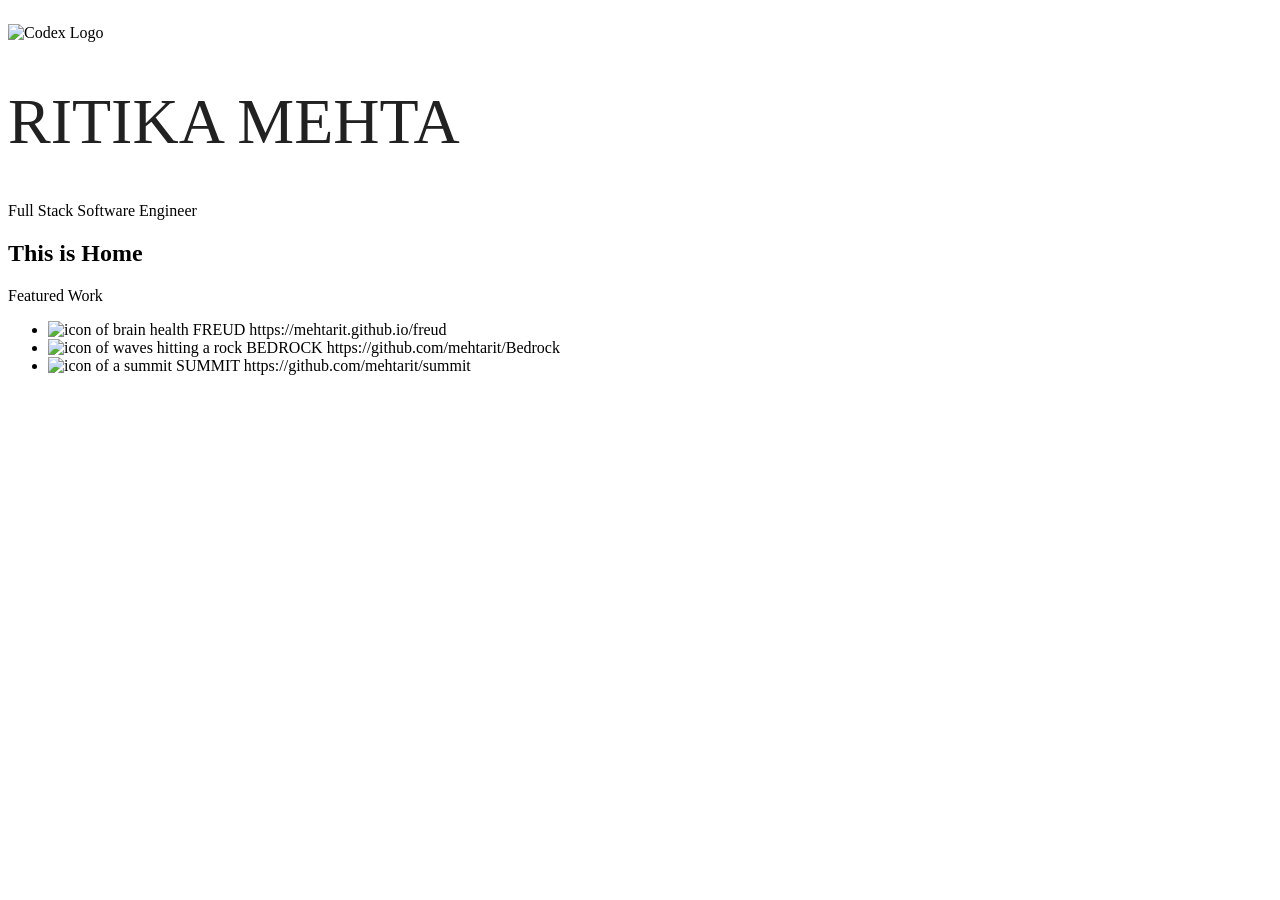
==== index.html @ c5749498 "Logo design" ====
<!DOCTYPE html>
<html lang="en">
  <head>
    <meta charset="utf-8">
    <meta http-equiv="X-UA-Compatible" content="IE=edge">
    <meta name="viewport" content="width=device-width, initial-scale=1.0">
    <title>Codex</title>
    <link rel="stylesheet" type="text/css" href="styles.css">
  </head>
  <body>
    <header class="header">
      <div class="header__inner">
        <img class="header__logo" src="https://github.com/mehtarit/codex/blob/master/Images/logo3.jpg?raw=true" alt="Codex Logo">
        <h1 class="header__title">RITIKA MEHTA</h1>
        <p>Full Stack Software Engineer</p>
      </div>
    </header>
    <main>
      <section class="content">
        <section class="main__photo">
          <article class="description">
          <h2>This is Home</h2>
        </article>
        </section>

        <section class="featured-projects">
          <span class="featured__title">Featured Work</span>

          <ul class="project__list">
            <li class="project_next">
              <img class="project__next__image" src="https://github.com/mehtarit/codex/blob/master/Images/freud-blue2.jpg?raw=true" alt="icon of brain health">
              <span class="project__title">FREUD</span>
              <span class="project__url">https://mehtarit.github.io/freud</span>
            </li>
            <li class="project_next">
              <img class="project__next__image" src="https://github.com/mehtarit/codex/blob/master/Images/bedrock.jpg?raw=true" alt="icon of waves hitting a rock">
              <span class="project__title">BEDROCK</span>
              <span class="project__url">https://github.com/mehtarit/Bedrock</span>
            </li>
            <li class="project_next">
              <img class="project__next__image" src="https://github.com/mehtarit/codex/blob/master/Images/summit.jpg?raw=true" alt="icon of a summit">
              <span class="project__title">SUMMIT</span>
              <span class="project__url">https://github.com/mehtarit/summit</span>
            </li>
          </ul>

        <section class="boxes">
          <div class="first__box"></div>
          <div class="second__box"></div>
          <div class="third__box"></div>
        </section>

        </section>
      </section>
    </main>
  </body>
</html>
---- styles.css ----
.header__inner {
  width: 100%
  display: flex;

}

.header__logo {
  height: 30vh;
  margin-right: 1em;
  vertical-align: top;
  margin-top: 1em;
}

.header__title {
  font-weight: 300;
  font-size: 4em;
  display: flex;
  color: #212121;
}
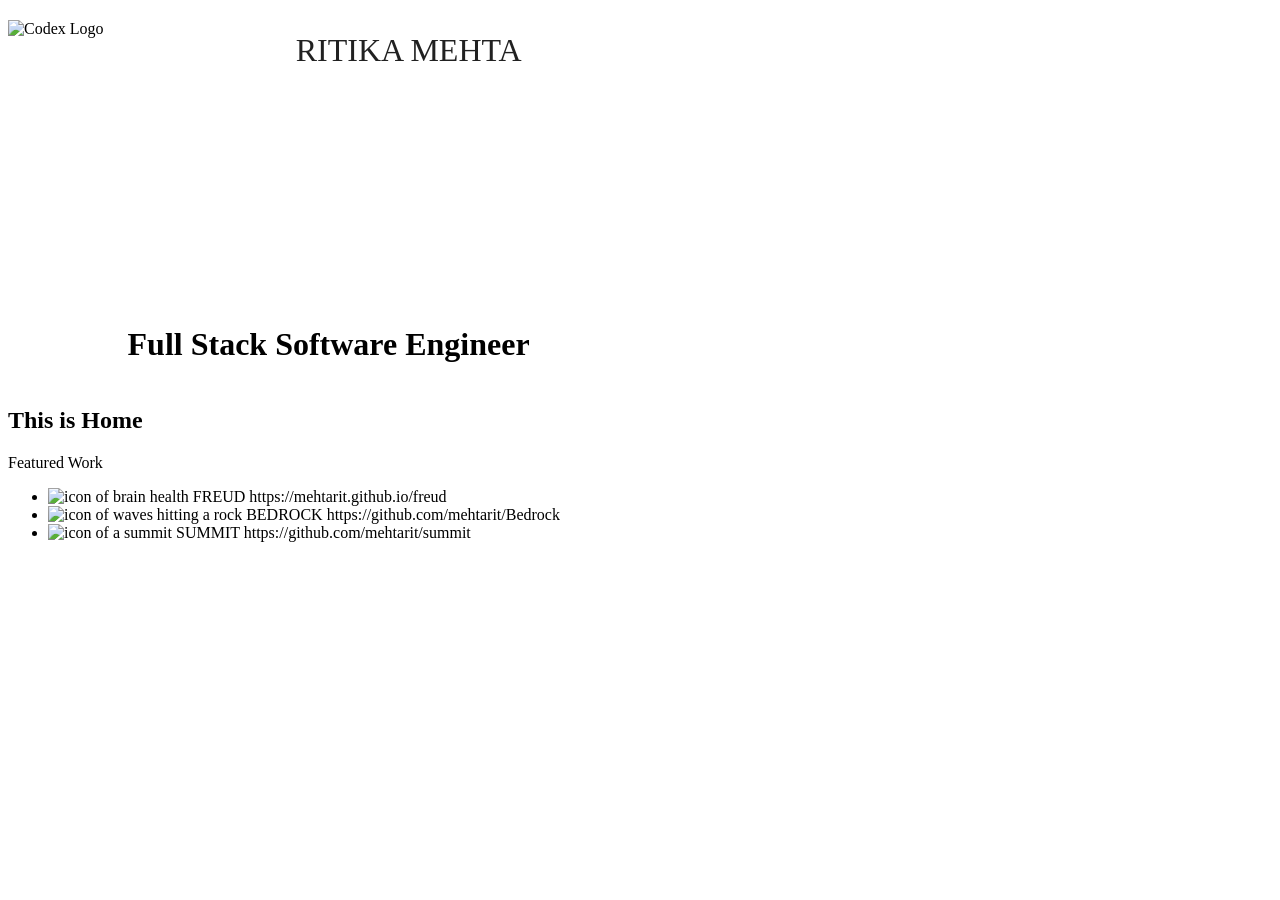
==== commit fdca3f83: "trying to get the header" ====
--- a/index.html
+++ b/index.html
@@ -9,11 +9,11 @@
   </head>
   <body>
     <header class="header">
-      <div class="header__inner">
-        <img class="header__logo" src="https://github.com/mehtarit/codex/blob/master/Images/logo3.jpg?raw=true" alt="Codex Logo">
-        <h1 class="header__title">RITIKA MEHTA</h1>
-        <p>Full Stack Software Engineer</p>
-      </div>
+      <img class="header__logo" src="https://github.com/mehtarit/codex/blob/master/Images/logo3.jpg?raw=true" alt="Codex Logo">
+      <h1 class="header__title">
+        <div class="header__name">RITIKA MEHTA</div>
+        <div class="header__description">Full Stack Software Engineer</div>
+      </h1>
     </header>
     <main>
       <section class="content">
--- a/styles.css
+++ b/styles.css
@@ -1,19 +1,38 @@
-.header__inner {
-  width: 100%
+body {
+  width: 100%;
+  height: 100%;
+  padding: 0px;
+}
+
+header {
+  width:100%;
+}
+
+.header {
+  min-height: 56px;
+  width: 100%;
+  margin-right: 0.5em;
   display: flex;
-
 }
 
 .header__logo {
   height: 30vh;
   margin-right: 1em;
   vertical-align: top;
-  margin-top: 1em;
+  margin-top: 12px;
 }
 
 .header__title {
+  margin: 0.75em 0.25em;
+}
+
+.header__name {
   font-weight: 300;
-  font-size: 4em;
-  display: flex;
+  font-size: 1em;
   color: #212121;
+  height: 30vh;
+  text-align: right;
+  vertical-align: top;
+  margin-bottom: 0.75em;
+  margin-right: 0.25em;
 }
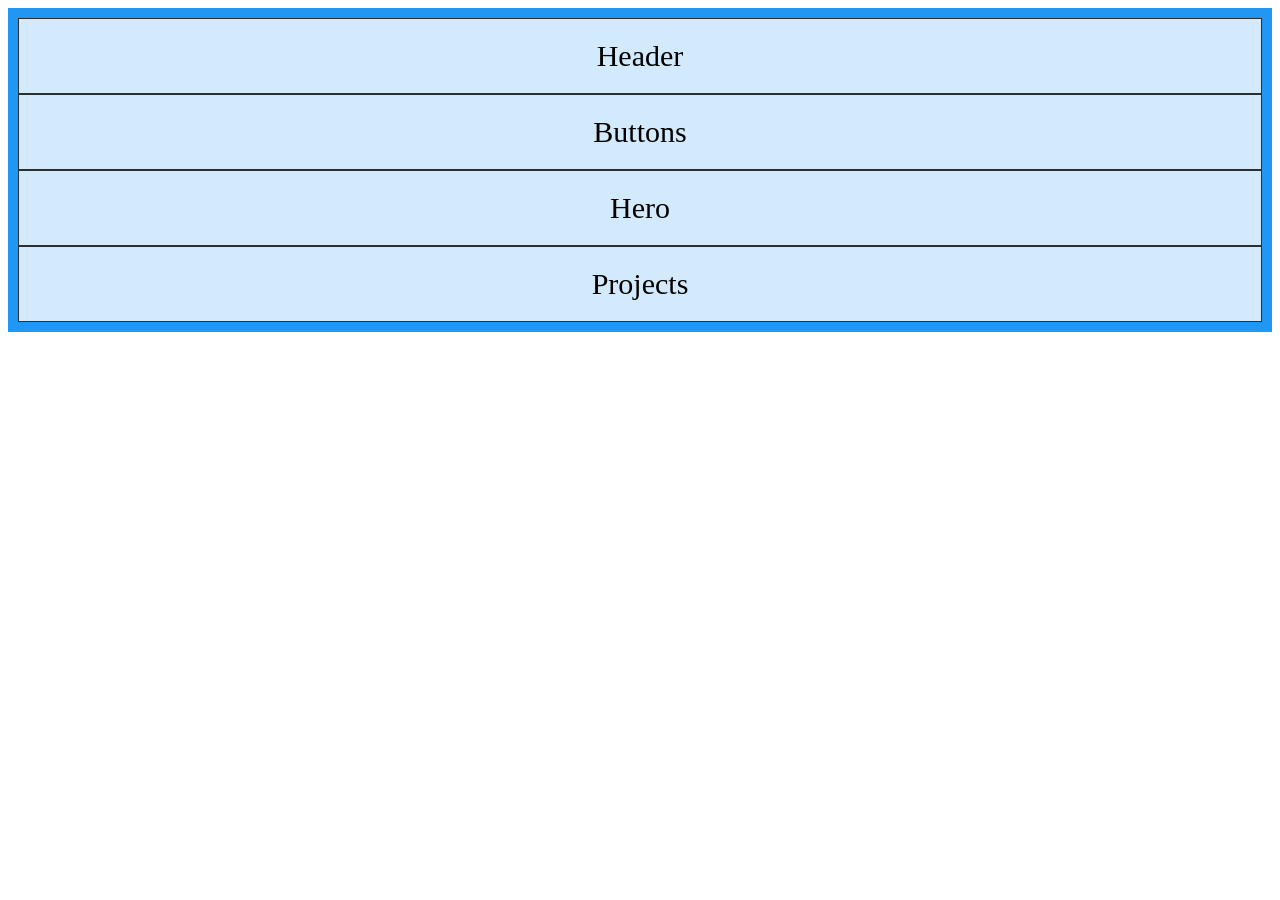
==== commit ccc2f8ea: "getting somewhere" ====
--- a/index.html
+++ b/index.html
@@ -4,54 +4,15 @@
     <meta charset="utf-8">
     <meta http-equiv="X-UA-Compatible" content="IE=edge">
     <meta name="viewport" content="width=device-width, initial-scale=1.0">
-    <title>Codex</title>
-    <link rel="stylesheet" type="text/css" href="styles.css">
+    <title>Codex Grids</title>
+    <link rel="stylesheet" type="text/css" href="gridStyles.css">
   </head>
   <body>
-    <header class="header">
-      <img class="header__logo" src="https://github.com/mehtarit/codex/blob/master/Images/logo3.jpg?raw=true" alt="Codex Logo">
-      <h1 class="header__title">
-        <div class="header__name">RITIKA MEHTA</div>
-        <div class="header__description">Full Stack Software Engineer</div>
-      </h1>
-    </header>
-    <main>
-      <section class="content">
-        <section class="main__photo">
-          <article class="description">
-          <h2>This is Home</h2>
-        </article>
-        </section>
-
-        <section class="featured-projects">
-          <span class="featured__title">Featured Work</span>
-
-          <ul class="project__list">
-            <li class="project_next">
-              <img class="project__next__image" src="https://github.com/mehtarit/codex/blob/master/Images/freud-blue2.jpg?raw=true" alt="icon of brain health">
-              <span class="project__title">FREUD</span>
-              <span class="project__url">https://mehtarit.github.io/freud</span>
-            </li>
-            <li class="project_next">
-              <img class="project__next__image" src="https://github.com/mehtarit/codex/blob/master/Images/bedrock.jpg?raw=true" alt="icon of waves hitting a rock">
-              <span class="project__title">BEDROCK</span>
-              <span class="project__url">https://github.com/mehtarit/Bedrock</span>
-            </li>
-            <li class="project_next">
-              <img class="project__next__image" src="https://github.com/mehtarit/codex/blob/master/Images/summit.jpg?raw=true" alt="icon of a summit">
-              <span class="project__title">SUMMIT</span>
-              <span class="project__url">https://github.com/mehtarit/summit</span>
-            </li>
-          </ul>
-
-        <section class="boxes">
-          <div class="first__box"></div>
-          <div class="second__box"></div>
-          <div class="third__box"></div>
-        </section>
-
-        </section>
-      </section>
-    </main>
+    <div class="grid-container">
+      <div class="grid-item">Header</div>
+      <div class="grid-item">Buttons</div>
+      <div class="grid-item">Hero</div>
+      <div class="grid-item">Projects</div>
+    </div>
   </body>
 </html>
--- a/gridStyles.css
+++ b/gridStyles.css
@@ -0,0 +1,11 @@
+.grid-container {
+  background-color: #2196F3;
+  padding: 10px;
+}
+.grid-item {
+  background-color: rgba(255, 255, 255, 0.8);
+  border: 1px solid rgba(0, 0, 0, 0.8);
+  padding: 20px;
+  font-size: 30px;
+  text-align: center;
+}
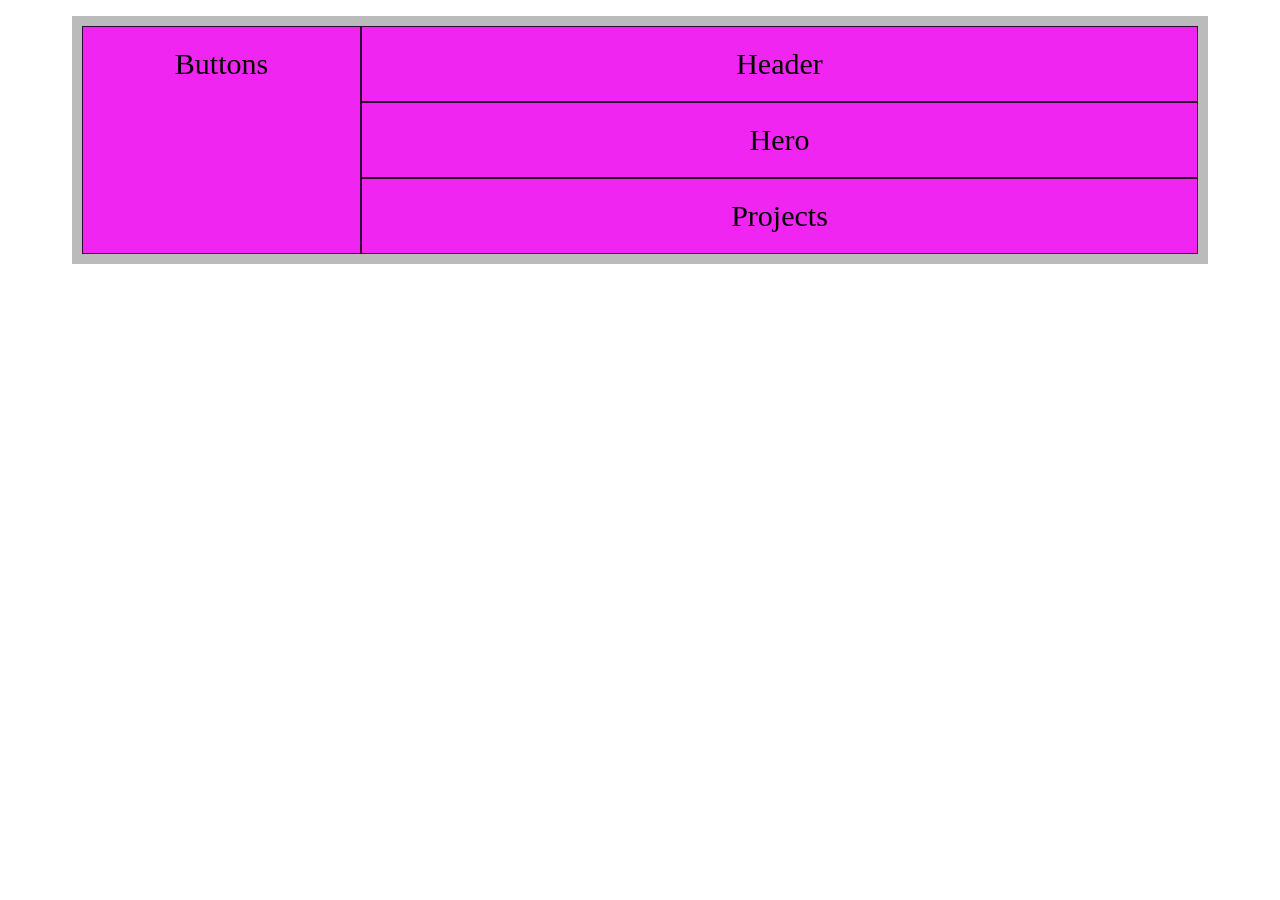
==== commit ae1df562: "gifured out layout" ====
--- a/index.html
+++ b/index.html
@@ -5,14 +5,15 @@
     <meta http-equiv="X-UA-Compatible" content="IE=edge">
     <meta name="viewport" content="width=device-width, initial-scale=1.0">
     <title>Codex Grids</title>
-    <link rel="stylesheet" type="text/css" href="gridStyles.css">
+    <link rel="stylesheet" href="gridStyles.css" media="only screen and (max-width: 960px)">
+    <link rel="stylesheet" href="largeGridStyles.css" media="screen and (min-width: 961px)">
   </head>
   <body>
     <div class="grid-container">
-      <div class="grid-item">Header</div>
-      <div class="grid-item">Buttons</div>
-      <div class="grid-item">Hero</div>
-      <div class="grid-item">Projects</div>
+      <div class="header">Header</div>
+      <div class="navigation">Buttons</div>
+      <div class="hero">Hero</div>
+      <div class="featured">Projects</div>
     </div>
   </body>
 </html>
--- a/gridStyles.css
+++ b/gridStyles.css
@@ -2,7 +2,7 @@
   background-color: #2196F3;
   padding: 10px;
 }
-.grid-item {
+.grid-container > div {
   background-color: rgba(255, 255, 255, 0.8);
   border: 1px solid rgba(0, 0, 0, 0.8);
   padding: 20px;
--- a/largeGridStyles.css
+++ b/largeGridStyles.css
@@ -0,0 +1,31 @@
+.grid-container {
+  background-color: #bbb;
+  padding: 10px;
+  margin: 1em 4em;
+  display: grid;
+  grid-template-columns: 25% 75%;
+}
+.grid-container > div {
+  background-color: rgba(255, 0, 255, 0.8);
+  border: 1px solid rgba(0, 0, 0, 0.8);
+  padding: 20px;
+  font-size: 30px;
+  text-align: center;
+}
+
+.header {
+  order: 2;
+}
+
+.navigation {
+  order: 1;
+  grid-row: 1 / span 3;
+}
+
+.hero {
+  order: 3;
+}
+
+.featured {
+  order: 4;
+}
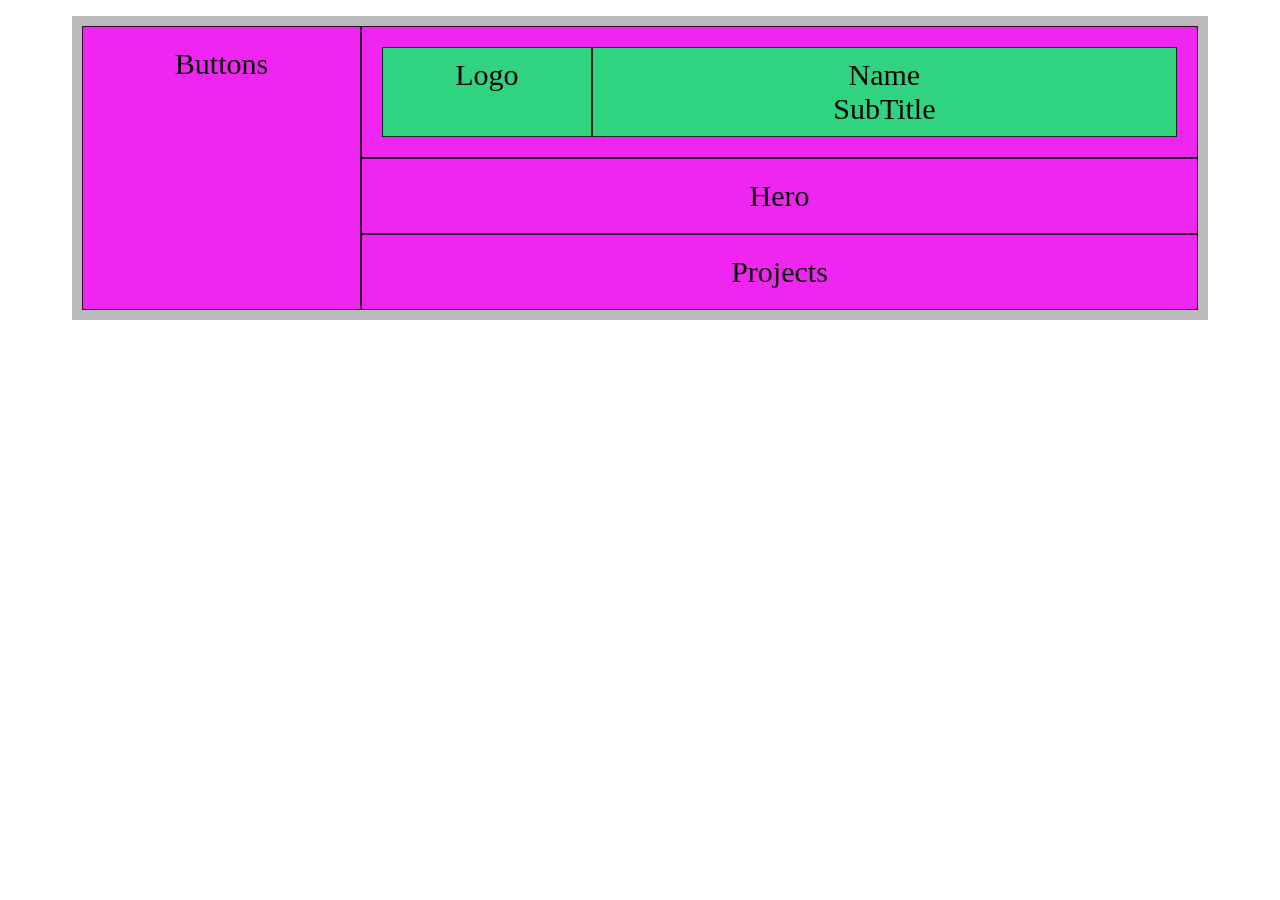
==== commit c221e17d: "added grid within headers" ====
--- a/index.html
+++ b/index.html
@@ -4,13 +4,19 @@
     <meta charset="utf-8">
     <meta http-equiv="X-UA-Compatible" content="IE=edge">
     <meta name="viewport" content="width=device-width, initial-scale=1.0">
-    <title>Codex Grids</title>
+    <title>Codex</title>
     <link rel="stylesheet" href="gridStyles.css" media="only screen and (max-width: 960px)">
     <link rel="stylesheet" href="largeGridStyles.css" media="screen and (min-width: 961px)">
   </head>
   <body>
     <div class="grid-container">
-      <div class="header">Header</div>
+      <div class="header">
+        <div class="logo">Logo</div>
+        <div class="title">
+          <div class="name">Name</div>
+          <div class="subtitle">SubTitle</div>
+        </div>
+      </div>
       <div class="navigation">Buttons</div>
       <div class="hero">Hero</div>
       <div class="featured">Projects</div>
--- a/gridStyles.css
+++ b/gridStyles.css
@@ -9,3 +9,39 @@
   font-size: 30px;
   text-align: center;
 }
+
+.header {
+  display: flex;
+}
+
+.header .logo {
+  background-color: rgba(0, 255, 100, 0.8);
+  border: 1px solid rgba(0, 0, 0, 0.8);
+  padding: 10px;
+  font-size: 30px;
+  text-align: center;
+  width: 25%;
+}
+
+.header .title {
+  background-color: rgba(0, 255, 100, 0.8);
+  border: 1px solid rgba(0, 0, 0, 0.8);
+  padding: 10px;
+  width:75%;
+}
+
+.header .title .name {
+  font-size: 30px;
+  text-align: center;
+  padding:10px;
+  background-color: rgba(200, 100, 150, 0.8);
+  border: 1px solid rgba(0, 0, 0, 0.8);
+}
+
+.header .title .subtitle {
+  font-size: 10px;
+  text-align: center;
+  padding:10px;
+  background-color: rgba(200, 100, 150, 0.8);
+  border: 1px solid rgba(0, 0, 0, 0.8);
+}
--- a/largeGridStyles.css
+++ b/largeGridStyles.css
@@ -15,6 +15,7 @@
 
 .header {
   order: 2;
+  display: flex;
 }
 
 .navigation {
@@ -29,3 +30,22 @@
 .featured {
   order: 4;
 }
+
+
+.header .logo {
+  background-color: rgba(0, 255, 100, 0.8);
+  border: 1px solid rgba(0, 0, 0, 0.8);
+  padding: 10px;
+  font-size: 30px;
+  text-align: center;
+  width: 25%;
+}
+
+.header .title {
+  background-color: rgba(0, 255, 100, 0.8);
+  border: 1px solid rgba(0, 0, 0, 0.8);
+  padding: 10px;
+  font-size: 30px;
+  text-align: center;
+  width:75%;
+}
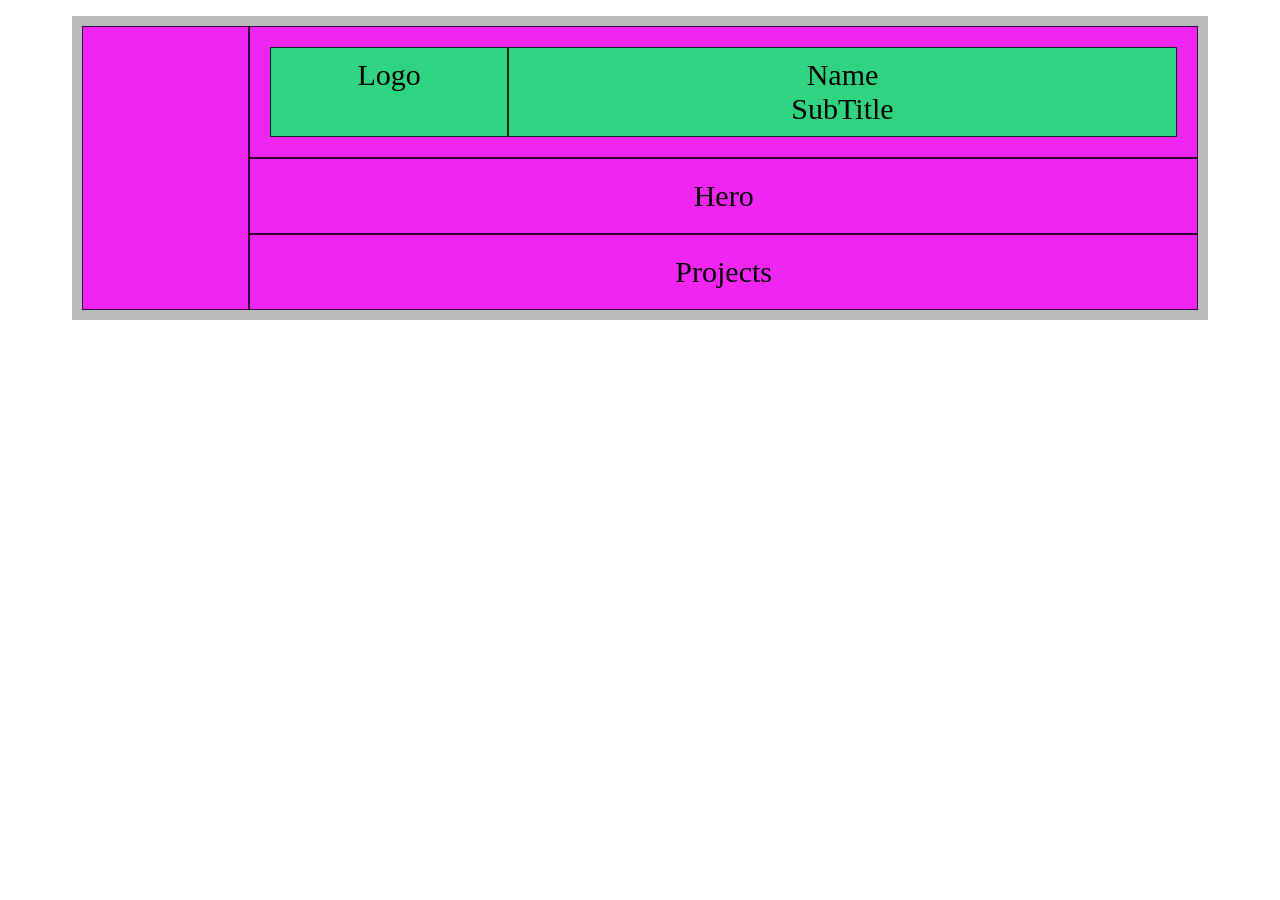
==== commit 1b027b02: "Finished Second Panel For Mobile" ====
--- a/index.html
+++ b/index.html
@@ -17,8 +17,21 @@
           <div class="subtitle">SubTitle</div>
         </div>
       </div>
-      <div class="navigation">Buttons</div>
-      <div class="hero">Hero</div>
+      <div class="navigation">
+        <div class="buttonboxes">
+          <div class="blue">
+            <div class="square"></div>
+          </div>
+          <div class="black">
+            <div class="square"></div>
+          </div>
+          <div class="gray">
+            <div class="square"></div>
+          </div>
+        </div>
+      </div>
+      <div class="hero">Hero
+      </div>
       <div class="featured">Projects</div>
     </div>
   </body>
--- a/gridStyles.css
+++ b/gridStyles.css
@@ -2,7 +2,7 @@
   background-color: #2196F3;
   padding: 10px;
 }
-.grid-container > div {
+.grid-container div {
   background-color: rgba(255, 255, 255, 0.8);
   border: 1px solid rgba(0, 0, 0, 0.8);
   padding: 20px;
@@ -45,3 +45,57 @@
   background-color: rgba(200, 100, 150, 0.8);
   border: 1px solid rgba(0, 0, 0, 0.8);
 }
+
+.navigation {
+  display: flex;
+  height: 10%;
+}
+
+.navigation .buttonboxes {
+  background-color: rgba(0, 155, 100, 0.2);
+  border: 1px solid rgba(0, 0, 0, 0.8);
+  padding: 10px;
+  width: 100%;
+  display: flex;
+}
+
+.navigation .buttonboxes div {
+  background-color: #999;
+  width: 33.333333%;
+}
+
+.navigation .buttonboxes .blue .square {
+  position:relative;
+  width:50%;
+  background-color: #02b3e4;
+}
+
+.navigation .buttonboxes .blue .square:after {
+  content: "";
+  display: block;
+  padding-bottom: 100%;
+}
+
+.navigation .buttonboxes .black .square {
+  position:relative;
+  width:50%;
+  background-color: #2d3c49;
+}
+
+.navigation .buttonboxes .black .square:after {
+  content: "";
+  display: block;
+  padding-bottom: 100%;
+}
+
+.navigation .buttonboxes .gray .square {
+  position:relative;
+  width:50%;
+  background-color: #7d97ad;
+}
+
+.navigation .buttonboxes .gray .square:after {
+  content: "";
+  display: block;
+  padding-bottom: 100%;
+}
--- a/largeGridStyles.css
+++ b/largeGridStyles.css
@@ -3,7 +3,7 @@
   padding: 10px;
   margin: 1em 4em;
   display: grid;
-  grid-template-columns: 25% 75%;
+  grid-template-columns: 15% 85%;
 }
 .grid-container > div {
   background-color: rgba(255, 0, 255, 0.8);
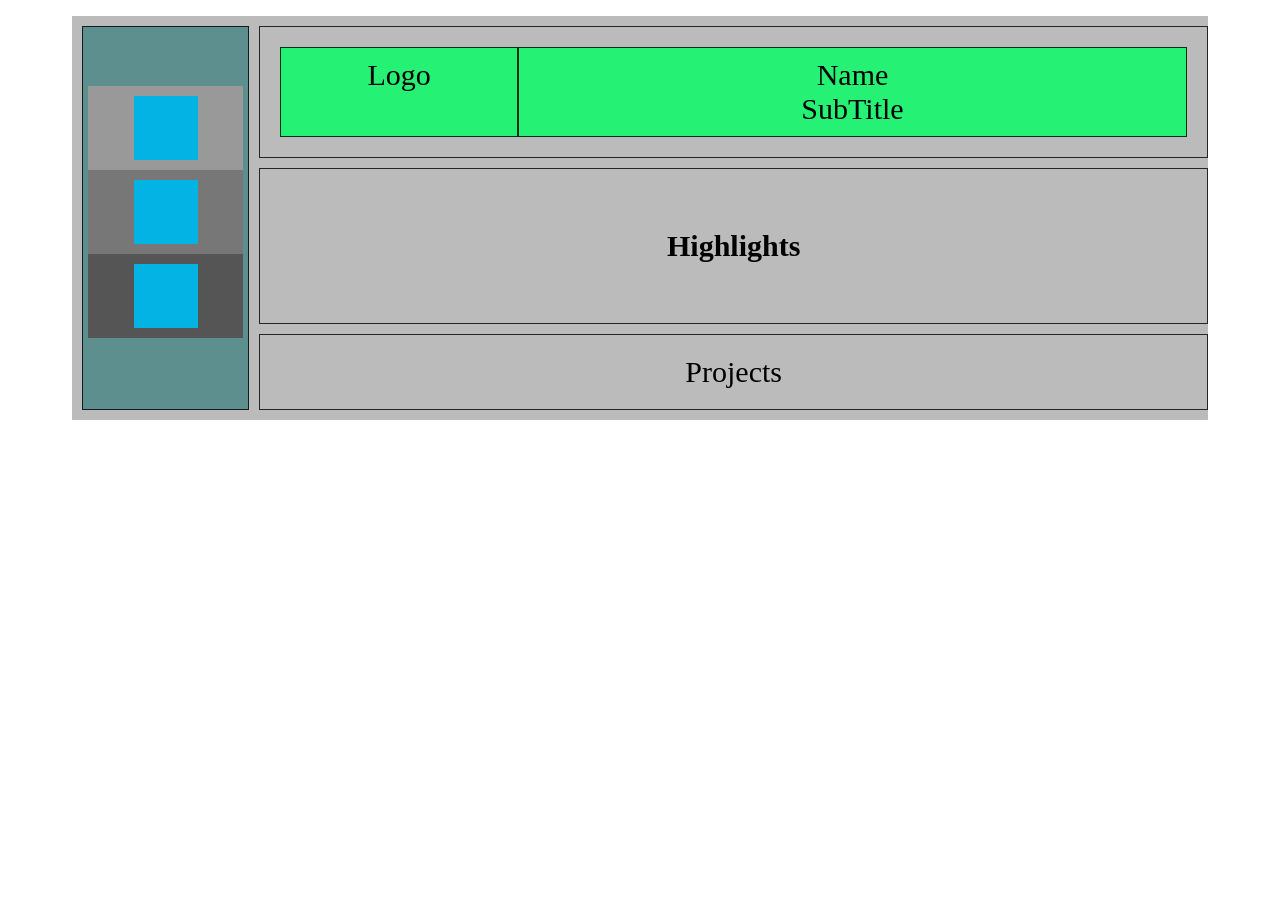
==== commit d3c0b9a4: "On to the next section" ====
--- a/index.html
+++ b/index.html
@@ -30,7 +30,12 @@
           </div>
         </div>
       </div>
-      <div class="hero">Hero
+      <div class="hero">
+        <section class="main">
+          <article class="desciption">
+            <h4>Highlights</h4>
+          </article>
+        </section>
       </div>
       <div class="featured">Projects</div>
     </div>
--- a/gridStyles.css
+++ b/gridStyles.css
@@ -1,11 +1,11 @@
 .grid-container {
   background-color: #2196F3;
-  padding: 10px;
+  padding: 5px;
 }
 .grid-container div {
   background-color: rgba(255, 255, 255, 0.8);
   border: 1px solid rgba(0, 0, 0, 0.8);
-  padding: 20px;
+  padding: 1px;
   font-size: 30px;
   text-align: center;
 }
@@ -17,7 +17,7 @@
 .header .logo {
   background-color: rgba(0, 255, 100, 0.8);
   border: 1px solid rgba(0, 0, 0, 0.8);
-  padding: 10px;
+  padding: 5px;
   font-size: 30px;
   text-align: center;
   width: 25%;
@@ -26,14 +26,14 @@
 .header .title {
   background-color: rgba(0, 255, 100, 0.8);
   border: 1px solid rgba(0, 0, 0, 0.8);
-  padding: 10px;
+  padding: 5px;
   width:75%;
 }
 
 .header .title .name {
   font-size: 30px;
   text-align: center;
-  padding:10px;
+  padding:5px;
   background-color: rgba(200, 100, 150, 0.8);
   border: 1px solid rgba(0, 0, 0, 0.8);
 }
@@ -41,22 +41,23 @@
 .header .title .subtitle {
   font-size: 10px;
   text-align: center;
-  padding:10px;
+  padding:5px;
   background-color: rgba(200, 100, 150, 0.8);
   border: 1px solid rgba(0, 0, 0, 0.8);
 }
 
 .navigation {
+  font-size: 10px;
   display: flex;
-  height: 10%;
 }
 
 .navigation .buttonboxes {
   background-color: rgba(0, 155, 100, 0.2);
   border: 1px solid rgba(0, 0, 0, 0.8);
-  padding: 10px;
+  padding: 1px;
   width: 100%;
   display: flex;
+  height: 50%;
 }
 
 .navigation .buttonboxes div {
@@ -64,38 +65,41 @@
   width: 33.333333%;
 }
 
+.navigation .buttonboxes div div {
+  width: 48px;
+  height: 48px;
+  margin-left: auto;
+  margin-right: auto;
+}
+
 .navigation .buttonboxes .blue .square {
-  position:relative;
-  width:50%;
   background-color: #02b3e4;
 }
 
-.navigation .buttonboxes .blue .square:after {
-  content: "";
-  display: block;
-  padding-bottom: 100%;
-}
-
 .navigation .buttonboxes .black .square {
-  position:relative;
-  width:50%;
   background-color: #2d3c49;
 }
 
-.navigation .buttonboxes .black .square:after {
-  content: "";
-  display: block;
-  padding-bottom: 100%;
+.navigation .buttonboxes .gray .square {
+  background-color: #7d97ad;
+}
+.hero {
+  display: flex;
+}
+.hero .main {
+  width: 100%;
+  position: relative;
+  background-image: url("https://github.com/mehtarit/codex/blob/master/Images/earthrise.jpg?raw=true");
+  background-size: cover;
+  height: 300px;
 }
 
-.navigation .buttonboxes .gray .square {
-  position:relative;
-  width:50%;
-  background-color: #7d97ad;
+.hero .main article {
+  background-color: rgba(0, 0, 0, 0.7);
+  color: #fff;
+  position: absolute;
+  height: 20%;
+  width: 100%;
+  bottom: 0;
+  padding-bottom: 30px;
 }
-
-.navigation .buttonboxes .gray .square:after {
-  content: "";
-  display: block;
-  padding-bottom: 100%;
-}
--- a/largeGridStyles.css
+++ b/largeGridStyles.css
@@ -4,35 +4,19 @@
   margin: 1em 4em;
   display: grid;
   grid-template-columns: 15% 85%;
+  grid-gap: 10px;
 }
-.grid-container > div {
-  background-color: rgba(255, 0, 255, 0.8);
+
+.grid-container .header {
   border: 1px solid rgba(0, 0, 0, 0.8);
   padding: 20px;
   font-size: 30px;
   text-align: center;
-}
-
-.header {
   order: 2;
   display: flex;
 }
 
-.navigation {
-  order: 1;
-  grid-row: 1 / span 3;
-}
-
-.hero {
-  order: 3;
-}
-
-.featured {
-  order: 4;
-}
-
-
-.header .logo {
+.grid-container .header .logo {
   background-color: rgba(0, 255, 100, 0.8);
   border: 1px solid rgba(0, 0, 0, 0.8);
   padding: 10px;
@@ -41,7 +25,7 @@
   width: 25%;
 }
 
-.header .title {
+.grid-container .header .title {
   background-color: rgba(0, 255, 100, 0.8);
   border: 1px solid rgba(0, 0, 0, 0.8);
   padding: 10px;
@@ -49,3 +33,57 @@
   text-align: center;
   width:75%;
 }
+
+.grid-container .navigation {
+  border: 1px solid rgba(0, 0, 0, 0.8);
+  padding: 5px;
+  text-align: center;
+  order: 1;
+  grid-row: 1 / span 3;
+  background-color: rgba(0, 100, 100, 0.5);
+}
+
+.grid-container .navigation .buttonboxes {
+  background-color: #2d3c49;
+  height: 50%;
+  margin-top: 35%;
+
+}
+
+.grid-container .navigation .buttonboxes .blue {
+  background-color: #999;
+  padding: 10px;
+}
+
+.grid-container .navigation .buttonboxes .black {
+  background-color: #777;
+  padding: 10px;
+}
+.grid-container .navigation .buttonboxes .gray {
+  background-color: #555;
+  padding: 10px;
+}
+
+.grid-container .navigation .buttonboxes div div {
+  width: 64px;
+  height: 64px;
+  margin-left: auto;
+  margin-right: auto;
+  background-color: #02b3e4;
+}
+
+.grid-container .hero {
+  border: 1px solid rgba(0, 0, 0, 0.8);
+  padding: 20px;
+  font-size: 30px;
+  text-align: center;
+  order: 3;
+}
+
+.grid-container .featured {
+  border: 1px solid rgba(0, 0, 0, 0.8);
+  padding: 20px;
+  font-size: 30px;
+  text-align: center;
+  order: 4;
+}
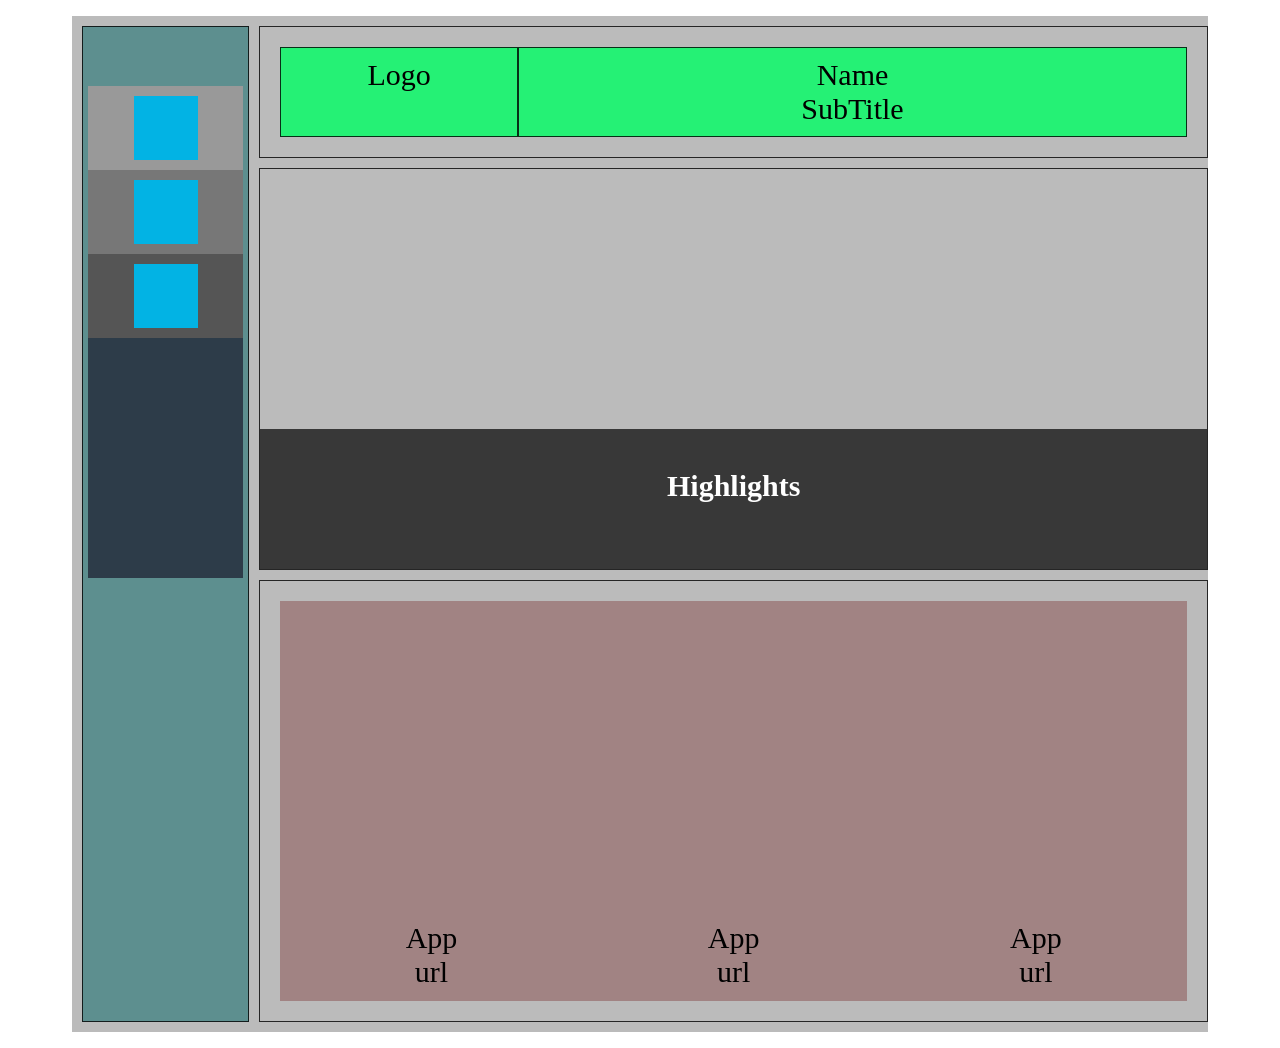
==== commit 69c1f0c3: "Added placeholder for projects in large" ====
--- a/index.html
+++ b/index.html
@@ -5,8 +5,8 @@
     <meta http-equiv="X-UA-Compatible" content="IE=edge">
     <meta name="viewport" content="width=device-width, initial-scale=1.0">
     <title>Codex</title>
-    <link rel="stylesheet" href="gridStyles.css" media="only screen and (max-width: 960px)">
-    <link rel="stylesheet" href="largeGridStyles.css" media="screen and (min-width: 961px)">
+    <link rel="stylesheet" href="gridStyles.css" media="only screen and (max-width: 1250px)">
+    <link rel="stylesheet" href="largeGridStyles.css" media="screen and (min-width: 1251px)">
   </head>
   <body>
     <div class="grid-container">
@@ -37,7 +37,23 @@
           </article>
         </section>
       </div>
-      <div class="featured">Projects</div>
+      <div class="featured">
+        <div class="freud">
+          <section class="picture"></section>
+          <section class="appName">App</section>
+          <section class="url">url</section>
+        </div>
+        <div class="bedrock">
+          <section class="picture"></section>
+          <section class="appName">App</section>
+          <section class="url">url</section>
+        </div>
+        <div class="summit">
+          <section class="picture"></section>
+          <section class="appName">App</section>
+          <section class="url">url</section>
+        </div>
+      </div>
     </div>
   </body>
 </html>
--- a/gridStyles.css
+++ b/gridStyles.css
@@ -89,7 +89,7 @@
 .hero .main {
   width: 100%;
   position: relative;
-  background-image: url("https://github.com/mehtarit/codex/blob/master/Images/earthrise.jpg?raw=true");
+  background-image: url("https://github.com/mehtarit/codex/blob/master/Images/highlights.jpg?raw=true");
   background-size: cover;
   height: 300px;
 }
@@ -98,8 +98,8 @@
   background-color: rgba(0, 0, 0, 0.7);
   color: #fff;
   position: absolute;
-  height: 20%;
+  height: 30%;
   width: 100%;
   bottom: 0;
-  padding-bottom: 30px;
+  padding-bottom:20px;
 }
--- a/largeGridStyles.css
+++ b/largeGridStyles.css
@@ -74,10 +74,28 @@
 
 .grid-container .hero {
   border: 1px solid rgba(0, 0, 0, 0.8);
-  padding: 20px;
-  font-size: 30px;
   text-align: center;
   order: 3;
+  display: flex;
+  font-size: 30px;
+}
+
+.grid-container .hero .main {
+  width: 100%;
+  position: relative;
+  background-image: url("https://github.com/mehtarit/codex/blob/master/Images/highlights.jpg?raw=true");
+  background-size: cover;
+  height: 400px;
+}
+
+.grid-container .hero .main article {
+  background-color: rgba(0, 0, 0, 0.7);
+  color: #fff;
+  position: absolute;
+  height: 30%;
+  width: 100%;
+  bottom: 0;
+  padding-bottom:20px;
 }
 
 .grid-container .featured {
@@ -86,4 +104,37 @@
   font-size: 30px;
   text-align: center;
   order: 4;
+  display: flex;
+  flex-wrap: wrap;
 }
+
+.grid-container .featured div {
+  content: "";
+  background-color: rgba(100, 0, 0, 0.3);
+  width:33.3333%;
+  height: 400px;
+}
+
+.featured .freud .picture {
+  width:100%;
+  position: relative;
+  background-image: url("https://github.com/mehtarit/codex/blob/master/Images/freud-blue2.jpg?raw=true");
+  height:80%;
+  background-size: cover;
+}
+
+.featured .bedrock .picture {
+  width:100%;
+  position: relative;
+  background-image: url("https://github.com/mehtarit/codex/blob/master/Images/freud-blue2.jpg?raw=true");
+  height:80%;
+  background-size: cover;
+}
+
+.featured .summit .picture {
+  width:100%;
+  position: relative;
+  background-image: url("https://github.com/mehtarit/codex/blob/master/Images/freud-blue2.jpg?raw=true");
+  height:80%;
+  background-size: cover;
+}
